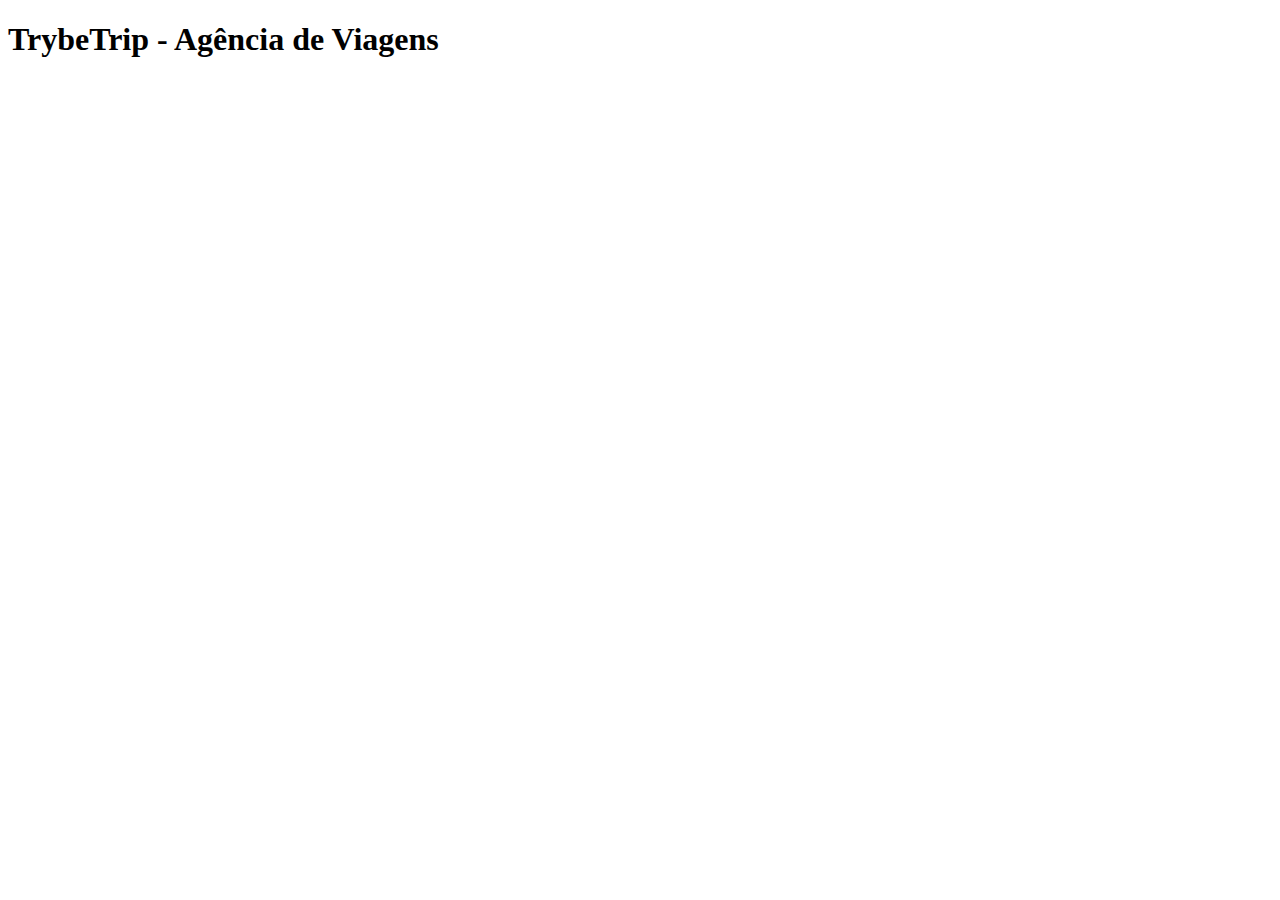
==== fundamentos/secao-04-DOM-eventos-e-web-storage/dia-02-trabalhando-com-elementos/exercicio4/index.html @ 5036017a "feat: exercício 4" ====
<!DOCTYPE html>
<html>
  <head>
    <meta charset="UTF-8" />
    <meta name="viewport" content="width=device-width" />
    <title>Exercício</title>
    <style>
      section {
        border-color: black;
        border-style: solid;
      }

      .title {
        text-align: center;
      }

      .main-content {
        background-color: yellow;
      }

      .main-content .center-content {
        background-color: red;
        width: 50%;
        margin-left: auto;
        margin-right: auto;
      }

      .main-content .center-content p {
        font-style: italic;
      }

      .main-content .left-content {
        background-color: green;
        width: 60%;
        margin-left: 0;
        margin-right: auto;
      }

      .main-content .left-content .small-image {
        display: block;
        margin-left: auto;
        margin-right: auto;
        border-radius: 100%;
      }

      .main-content .right-content {
        background-color: blue;
        width: 60%;
        margin-left: auto;
        margin-right: 0;
      }

      .main-content .description {
        text-align: center;
      }
    </style>
  </head>
  <body>
    <script>
        const position = (tag, index) => document.getElementsByTagName(tag)[index];
        const newElement =(type) => document.createElement(type);
        position('body', 0).appendChild(newElement('h1'));
        position('h1', 0).innerHTML = 'TrybeTrip - Agência de Viagens';

    </script>
  </body>
</html>
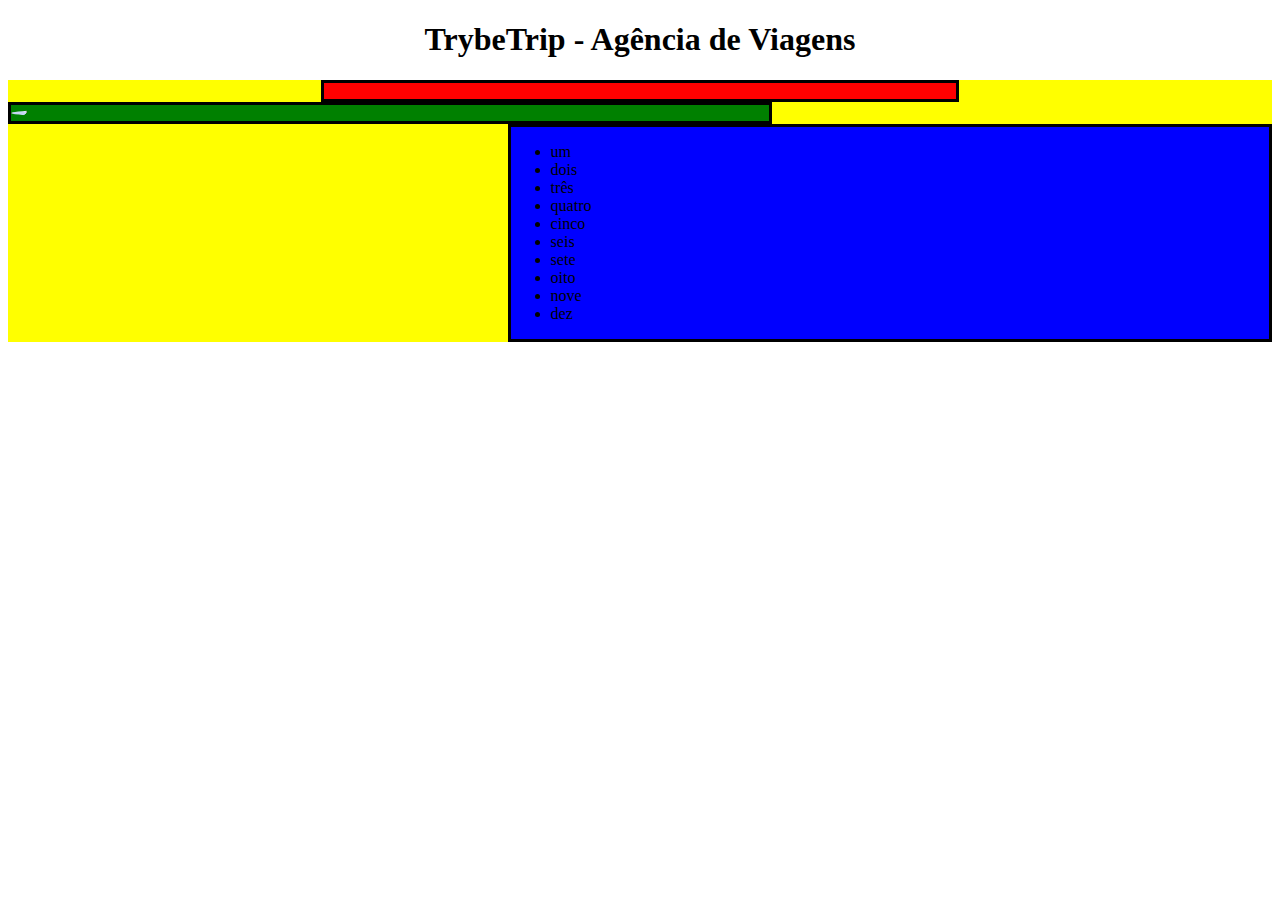
==== commit e4f26a91: "feat: 4.2 exercicio4 novos requisitos" ====
--- a/fundamentos/secao-04-DOM-eventos-e-web-storage/dia-02-trabalhando-com-elementos/exercicio4/index.html
+++ b/fundamentos/secao-04-DOM-eventos-e-web-storage/dia-02-trabalhando-com-elementos/exercicio4/index.html
@@ -57,11 +57,61 @@
   </head>
   <body>
     <script>
-        const position = (tag, index) => document.getElementsByTagName(tag)[index];
-        const newElement =(type) => document.createElement(type);
-        position('body', 0).appendChild(newElement('h1'));
-        position('h1', 0).innerHTML = 'TrybeTrip - Agência de Viagens';
 
+        const parent = (tag, index) => document.getElementsByTagName(tag)[index];
+        const newElement = (type) => document.createElement(type);
+        // Adicione a tag h1 com o texto TrybeTrip - Agência de Viagens como filho da tag body;
+        parent('body', 0).appendChild(newElement('h1'));
+        parent('h1', 0).innerHTML = 'TrybeTrip - Agência de Viagens';
+
+        // Adicione a tag main com a classe main-content como filho da tag body;
+        parent('body', 0).appendChild(newElement('main'));
+        parent('main', 0).className = 'main-content';
+
+        // Adicione a tag section com a classe center-content como filho da tag main criada no passo 2;
+        parent('main', 0).appendChild(newElement('section'));
+        document.getElementsByTagName('section')[0].className = 'center-content';
+
+        // Adicione a tag p como filho do section criado no passo 3 e coloque algum texto;
+        parent('section', 0).appendChild(newElement('p'));
+
+        // Adicione a tag section com a classe left-content como filho da tag main criada no passo 2;
+        parent('main', 0).appendChild(newElement('section'));
+        parent('section', 1).classList.add('left-content');
+
+        // Adicione a tag section com a classe right-content como filho da tag main criada no passo 2;
+        parent('main', 0).appendChild(newElement('section'));
+        parent('section', 2).classList.add('right-content');
+
+        // Adicione uma imagem com src configurado para valor https://picsum.photos/200 e classe small-image. Esse elemento deve ser filho do section criado no passo 5;
+        parent('section', 1).appendChild(newElement('img'));
+        parent('img', 0).classList.add('small-image');
+        parent('img', 0).src = 'https://picsum.photos/200';
+
+        // Adicione uma lista não ordenada com os valores de 1 a 10 por extenso, ou seja, um, dois, três, e assim por diante. Essa lista deve ser filha do section criado no passo 6;
+        parent('section', 2).appendChild(newElement('ul'));
+        for (let i = 0; i < 10; i += 1) {
+            const array = ['um', 'dois', 'três', 'quatro', 'cinco', 'seis', 'sete', 'oito', 'nove', 'dez']
+            parent('ul', 0).appendChild(newElement('li'));
+            parent('li', i).innerHTML = `${array[i]}`;
+        }
+        
+        // Adicione 3 tags h3, todas filhas do main criado no passo 2.
+        for (let i = 0; i < 3; i += 1) {
+            parent('main', 0).appendChild(newElement('h3'));
+        }
+
+        // Adicione a classe title na tag h1 criada;
+        parent('h1', 0).classList.add('title');
+
+        // Adicione a classe description nas 3 tags h3 criadas;
+        for (const element of document.getElementsByTagName('h3')) {
+            element.classList.add('description')
+        }
+
+        // Remova a section criada no passo 5 (aquela que possui a classe left-content) por meio da função .removeChild();
+        
+        
     </script>
   </body>
 </html>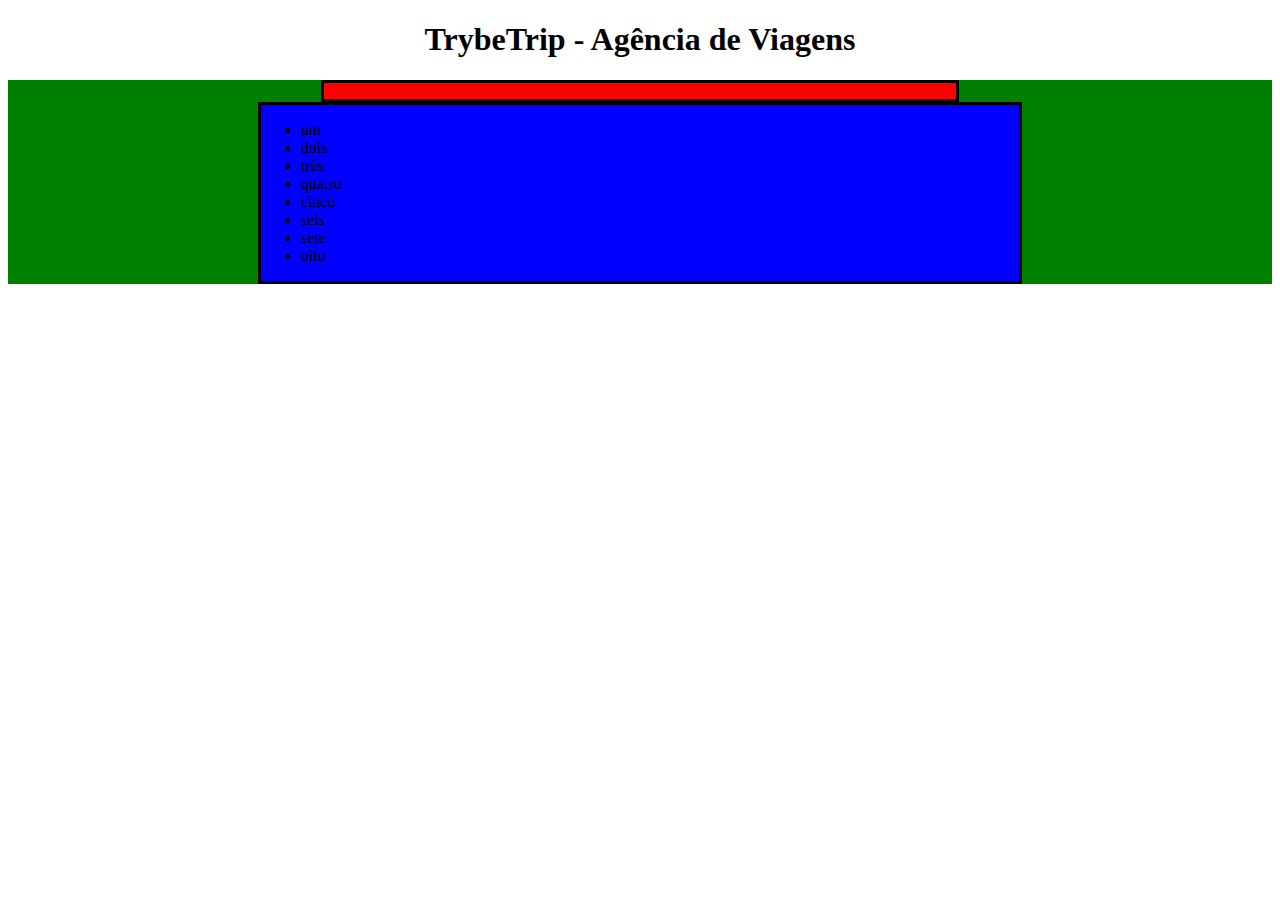
==== commit 29ad9f60: "feat: 4.2 exercicio4 terminado" ====
--- a/fundamentos/secao-04-DOM-eventos-e-web-storage/dia-02-trabalhando-com-elementos/exercicio4/index.html
+++ b/fundamentos/secao-04-DOM-eventos-e-web-storage/dia-02-trabalhando-com-elementos/exercicio4/index.html
@@ -110,7 +110,20 @@
         }
 
         // Remova a section criada no passo 5 (aquela que possui a classe left-content) por meio da função .removeChild();
+        const childLeft = parent('main', 0).children[1];
+        parent('main', 0).removeChild(childLeft);
+
+        // Centralize a section criada no passo 6 (aquela que possui a classe right-content).
+        parent('section', 1).style.marginRight = 'auto';
+
+        // Troque a cor de fundo do elemento-pai da section criada no passo 3 (aquela que possui a classe center-content) para a cor verde;
+        document.getElementsByClassName('center-content')[0].parentElement.style.backgroundColor = 'green';
         
+        // Remova os dois últimos elementos (nove e dez) da lista criada no passo 8.
+        for (let i = 0; i < 2; i += 1) {
+            const childIl = parent('ul', 0).lastChild;
+            parent('ul', 0).removeChild(childIl);
+        }
         
     </script>
   </body>
